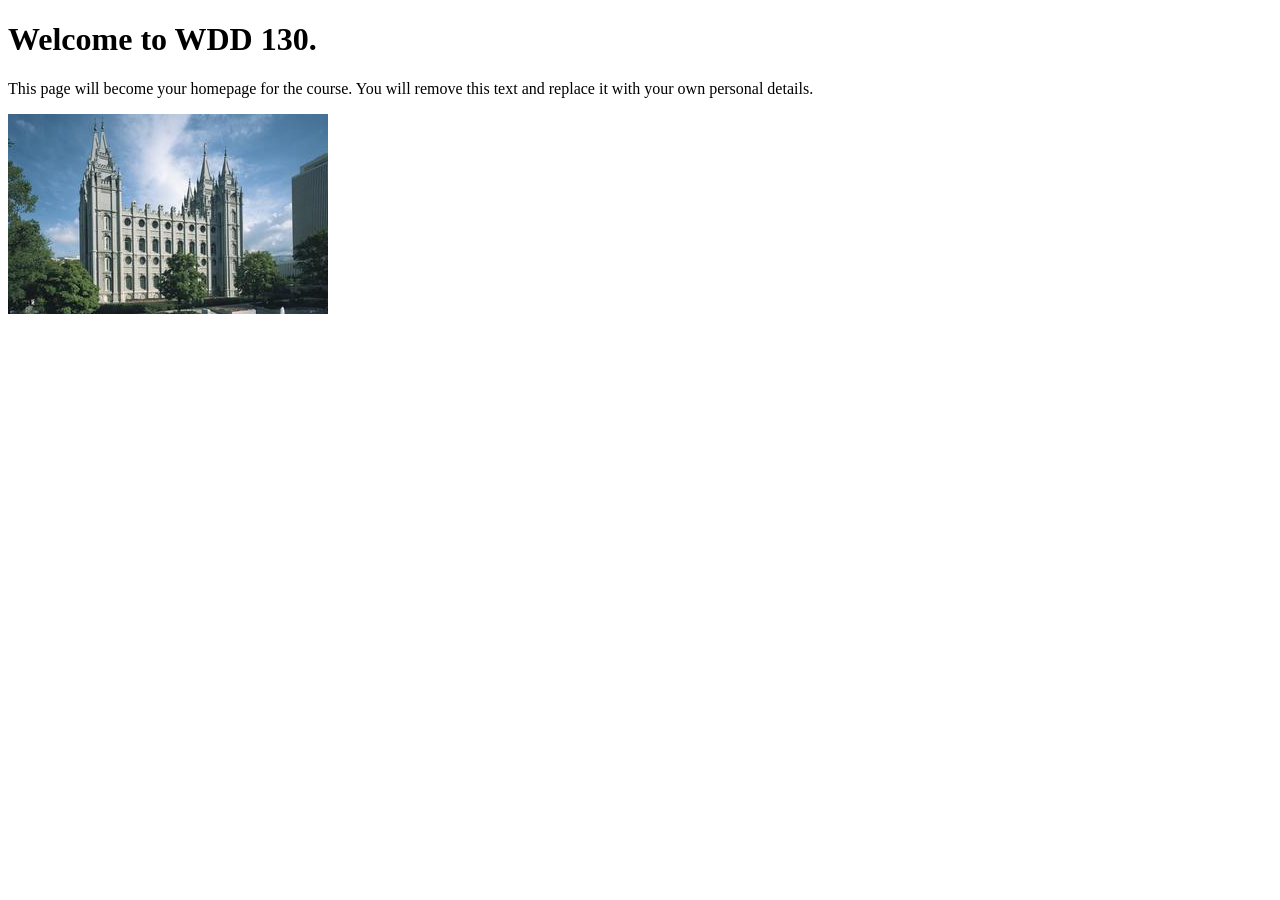
==== index.html @ b1ce8b80 "Initial commit" ====
<!DOCTYPE html>
<html lang="en">
<head>
    <meta charset="UTF-8">
    <meta name="viewport" content="width=device-width, initial-scale=1.0">
    <title>WDD 130 | Personal Homepage</title>
</head>
<body>
    <h1>Welcome to WDD 130.</h1>
    <p>This page will become your homepage for the course. You will remove this text and replace it with your own personal details.</p>

    <img src="images/salt-lake-temple.jpg" alt="The Salt Lake Temple.">
</body>
</html>
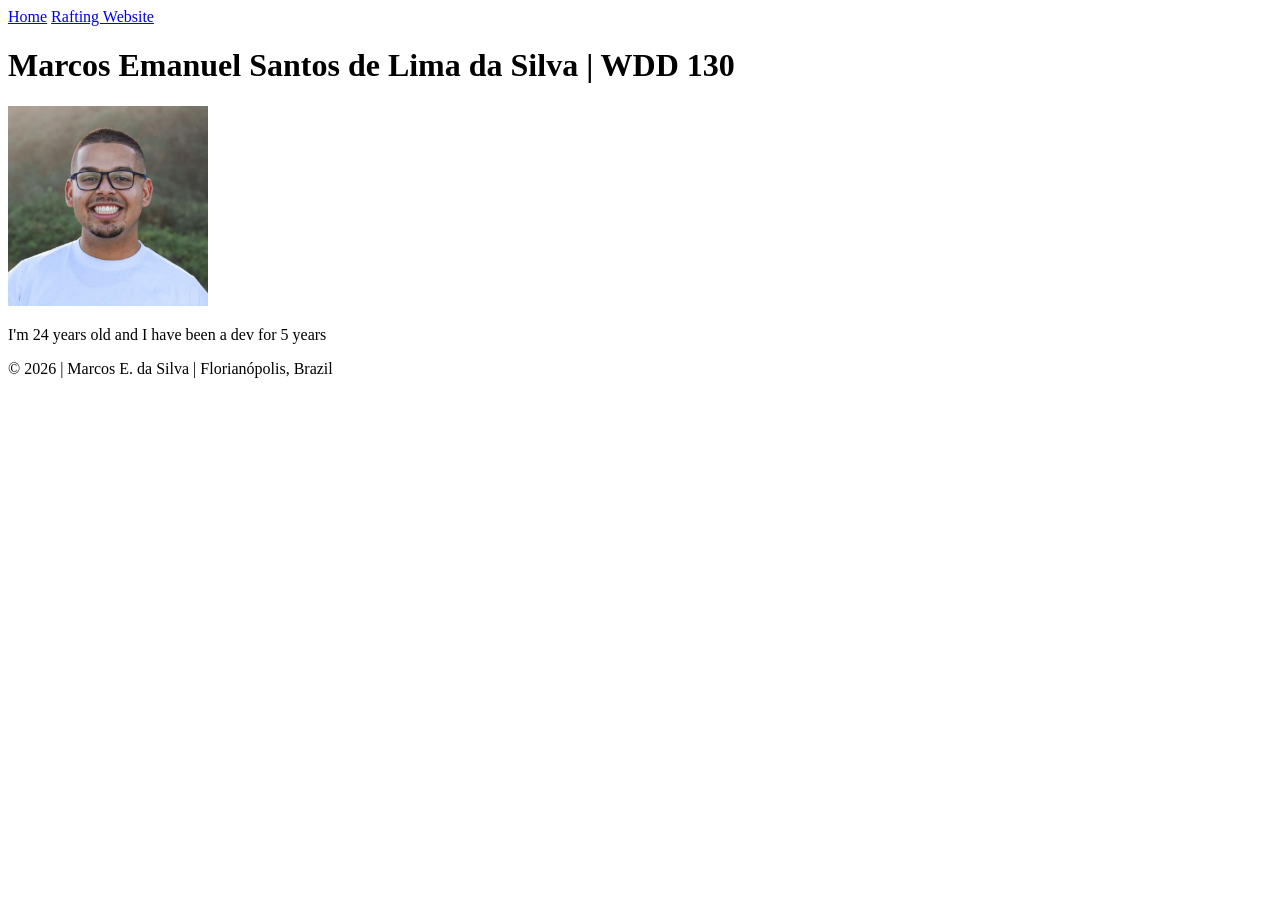
==== commit cf27662c: "Add profile image and update homepage content" ====
--- a/index.html
+++ b/index.html
@@ -1,14 +1,27 @@
 <!DOCTYPE html>
 <html lang="en">
+
 <head>
     <meta charset="UTF-8">
     <meta name="viewport" content="width=device-width, initial-scale=1.0">
-    <title>WDD 130 | Personal Homepage</title>
+    <title>Marcos Emanuel Santos de Lima da Silva | WDD 130</title>
 </head>
+
 <body>
-    <h1>Welcome to WDD 130.</h1>
-    <p>This page will become your homepage for the course. You will remove this text and replace it with your own personal details.</p>
+    <header>
+        <nav>
+            <a href="#">Home</a>
+            <a href="wwr/">Rafting Website</a>
+        </nav>
+    </header>
+    <main>
+        <h1>Marcos Emanuel Santos de Lima da Silva | WDD 130</h1>
+        <img width="200" src="images/profile.jpg" alt="marcos_da_silva">
+        <p>I'm 24 years old and I have been a dev for 5 years</p>
+    </main>
+    <footer>
+        <p>© 2026 | Marcos E. da Silva | Florianópolis, Brazil</p>
+    </footer>
+</body>
 
-    <img src="images/salt-lake-temple.jpg" alt="The Salt Lake Temple.">
-</body>
 </html>
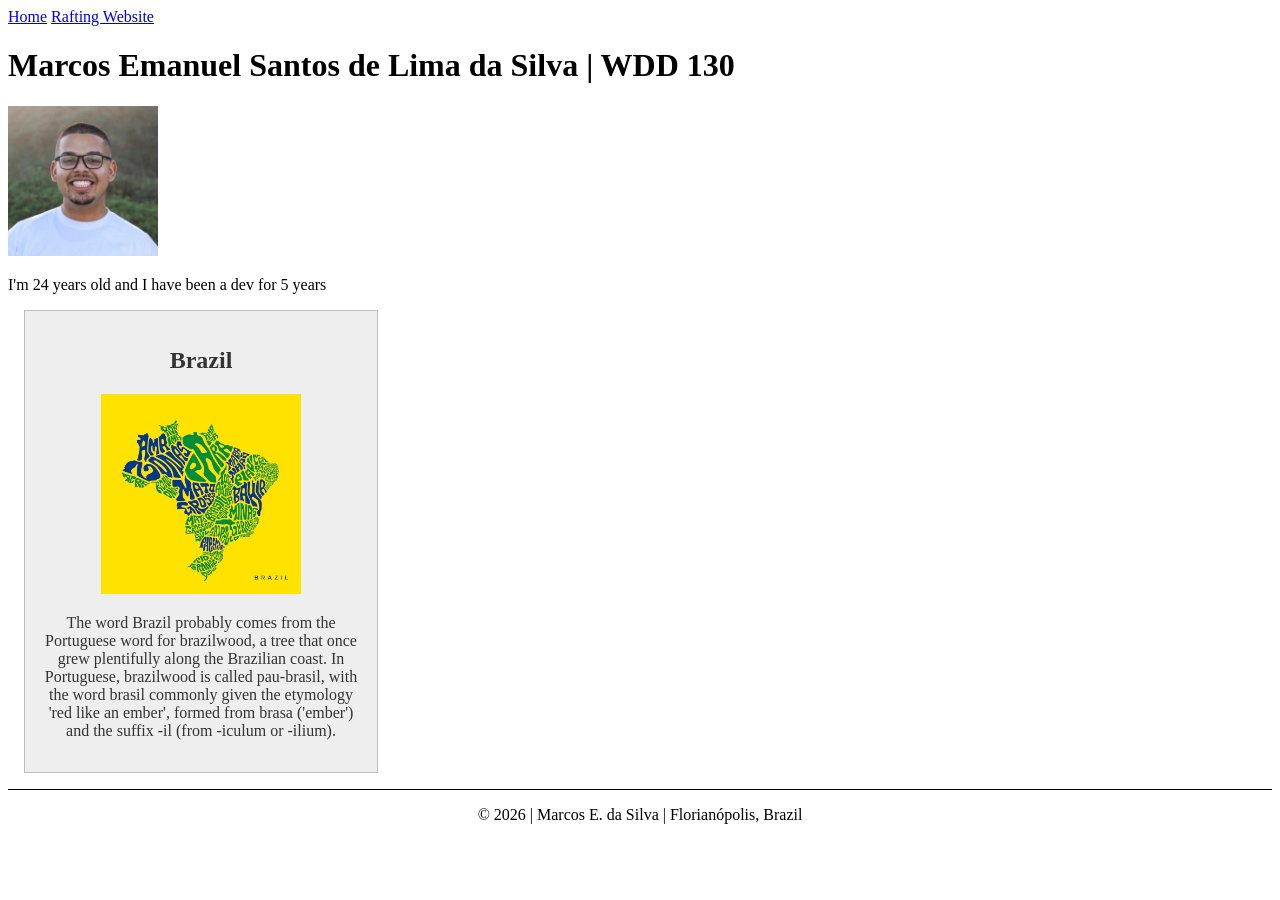
==== commit f026baa6: "Add Brazil map image and update index with related content" ====
--- a/index.html
+++ b/index.html
@@ -5,6 +5,9 @@
     <meta charset="UTF-8">
     <meta name="viewport" content="width=device-width, initial-scale=1.0">
     <title>Marcos Emanuel Santos de Lima da Silva | WDD 130</title>
+    <meta name="description" content="Marcos, wdd130">
+    <meta name="author" content="Marcos da Silva">
+    <link rel="stylesheet" href="styles/styles.css">
 </head>
 
 <body>
@@ -19,6 +22,14 @@
         <img width="200" src="images/profile.jpg" alt="marcos_da_silva">
         <p>I'm 24 years old and I have been a dev for 5 years</p>
     </main>
+    <aside>
+        <h2>Brazil</h2>
+        <img src="images/brazil_map.jpg" alt="brazil_map.jpg">
+        <p>The word Brazil probably comes from the Portuguese word for brazilwood, a tree that once grew
+        plentifully along the Brazilian coast. In Portuguese, brazilwood is called pau-brasil, with the
+        word brasil commonly given the etymology 'red like an ember', formed from brasa ('ember') and the
+        suffix -il (from -iculum or -ilium).</p>
+    </aside>
     <footer>
         <p>© 2026 | Marcos E. da Silva | Florianópolis, Brazil</p>
     </footer>
--- a/styles/styles.css
+++ b/styles/styles.css
@@ -0,0 +1,33 @@
+main {
+  max-width: 840px;
+}
+
+main img {
+  max-width: 150px;
+  height: auto;
+}
+
+aside {
+  width: 20rem;
+  margin: 1rem;
+  border: 1px solid rgb(0 0 0 / 0.2);
+  padding: 1rem;
+  background-color: #eee;
+  color: #333;
+  text-align: center;
+}
+
+aside img {
+  max-width: 200px;
+  height: auto;
+}
+
+p {
+  padding: 0;
+}
+
+footer {
+  margin-top: 15px;
+  border-top: 1px solid #000;
+  text-align: center;
+}
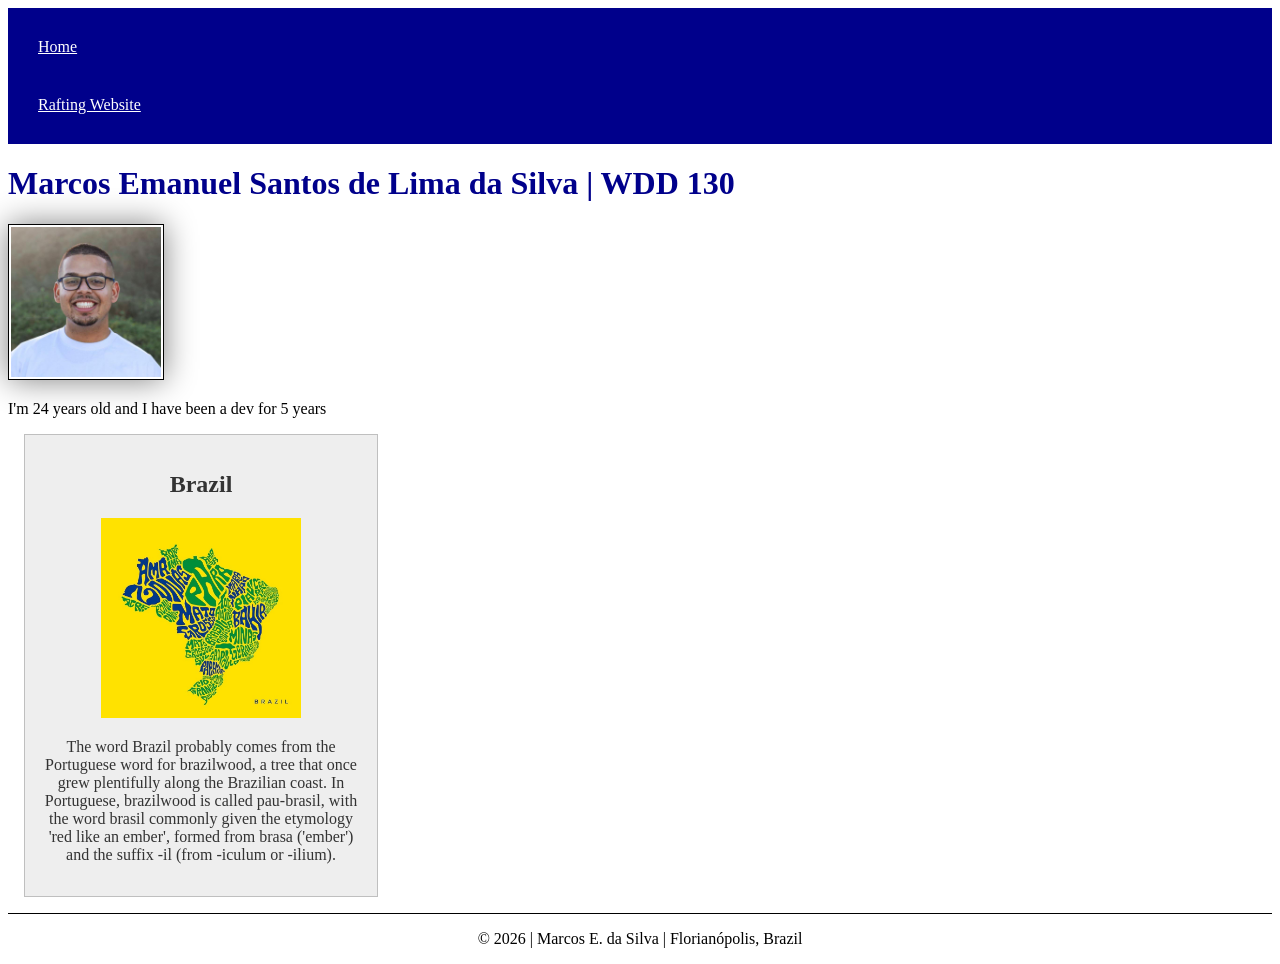
==== commit 5f558390: "Update meta description in index.html and refine image styles in CSS" ====
--- a/index.html
+++ b/index.html
@@ -5,7 +5,7 @@
     <meta charset="UTF-8">
     <meta name="viewport" content="width=device-width, initial-scale=1.0">
     <title>Marcos Emanuel Santos de Lima da Silva | WDD 130</title>
-    <meta name="description" content="Marcos, wdd130">
+    <meta name="description" content="Page created by Marcos da Silva for the WDD 130 course at BYU Pathway">
     <meta name="author" content="Marcos da Silva">
     <link rel="stylesheet" href="styles/styles.css">
 </head>
--- a/styles/styles.css
+++ b/styles/styles.css
@@ -1,10 +1,28 @@
+nav {
+  background-color: darkblue;
+  padding: 10px;
+}
+
+nav a {
+  color: white;
+  display: block;
+  padding: 20px;
+}
+
 main {
   max-width: 840px;
 }
 
+h1 {
+  color: darkblue;
+}
+
 main img {
-  max-width: 150px;
+  width: 150px;
   height: auto;
+  border: 1px solid black;
+  padding: 2px;
+  box-shadow: 0 0 30px gray;
 }
 
 aside {
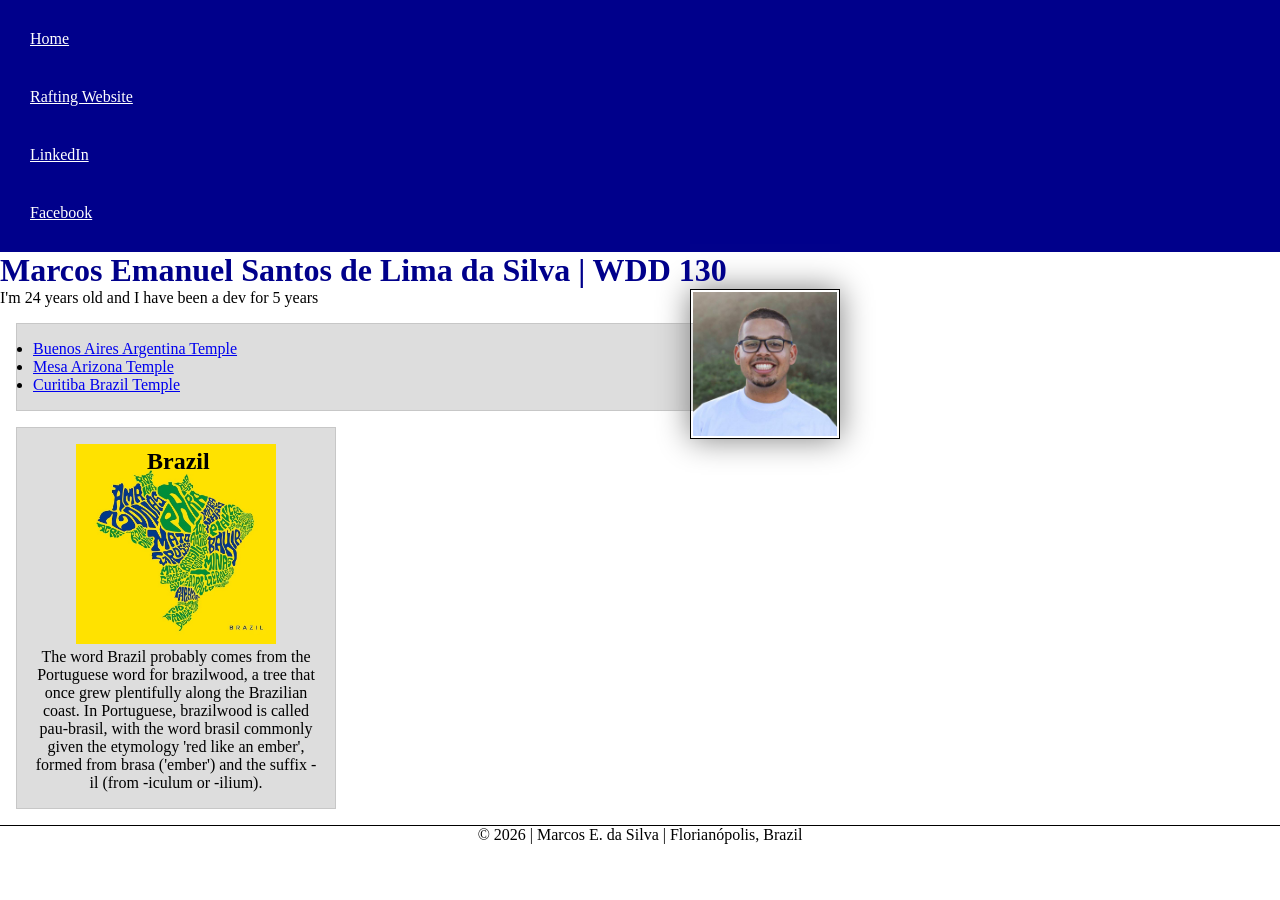
==== commit 8e9554f0: "Refactor HTML structure and enhance CSS styles for navigation and aside sections" ====
--- a/index.html
+++ b/index.html
@@ -5,7 +5,8 @@
     <meta charset="UTF-8">
     <meta name="viewport" content="width=device-width, initial-scale=1.0">
     <title>Marcos Emanuel Santos de Lima da Silva | WDD 130</title>
-    <meta name="description" content="Page created by Marcos da Silva for the WDD 130 course at BYU Pathway">
+    <meta name="description"
+      content="Page created by Marcos da Silva for the WDD 130 course at BYU Pathway">
     <meta name="author" content="Marcos da Silva">
     <link rel="stylesheet" href="styles/styles.css">
 </head>
@@ -15,20 +16,34 @@
         <nav>
             <a href="#">Home</a>
             <a href="wwr/">Rafting Website</a>
+            <a href="https://www.linkedin.com/in/marcosedasilva/" target="_blank">LinkedIn</a>
+            <a href="https://facebook.com" target="_blank">Facebook</a>
         </nav>
     </header>
     <main>
         <h1>Marcos Emanuel Santos de Lima da Silva | WDD 130</h1>
         <img width="200" src="images/profile.jpg" alt="marcos_da_silva">
         <p>I'm 24 years old and I have been a dev for 5 years</p>
+
+        <ul class="box">
+            <li><a href="https://www.churchofjesuschrist.org/temples/details/buenos-aires-argentina-temple"
+                  target="_blank">Buenos Aires Argentina Temple</a></li>
+            <li><a href="https://www.churchofjesuschrist.org/temples/details/mesa-arizona-temple"
+                  target="_blank">Mesa Arizona Temple</a></li>
+            <li><a href="https://www.churchofjesuschrist.org/temples/details/curitiba-brazil-temple"
+                  target="_blank">Curitiba Brazil Temple</a></li>
+        </ul>
     </main>
-    <aside>
+    <aside class="box">
         <h2>Brazil</h2>
         <img src="images/brazil_map.jpg" alt="brazil_map.jpg">
-        <p>The word Brazil probably comes from the Portuguese word for brazilwood, a tree that once grew
-        plentifully along the Brazilian coast. In Portuguese, brazilwood is called pau-brasil, with the
-        word brasil commonly given the etymology 'red like an ember', formed from brasa ('ember') and the
-        suffix -il (from -iculum or -ilium).</p>
+        <p>The word Brazil probably comes from the Portuguese word for brazilwood, a tree that once
+            grew
+            plentifully along the Brazilian coast. In Portuguese, brazilwood is called pau-brasil,
+            with the
+            word brasil commonly given the etymology 'red like an ember', formed from brasa
+            ('ember') and the
+            suffix -il (from -iculum or -ilium).</p>
     </aside>
     <footer>
         <p>© 2026 | Marcos E. da Silva | Florianópolis, Brazil</p>
--- a/styles/styles.css
+++ b/styles/styles.css
@@ -1,3 +1,9 @@
+* {
+  margin: 0;
+  padding: 0;
+  box-sizing: border-box;
+}
+
 nav {
   background-color: darkblue;
   padding: 10px;
@@ -23,16 +29,19 @@
   border: 1px solid black;
   padding: 2px;
   box-shadow: 0 0 30px gray;
+  float: right;
 }
 
 aside {
-  width: 20rem;
-  margin: 1rem;
-  border: 1px solid rgb(0 0 0 / 0.2);
-  padding: 1rem;
-  background-color: #eee;
-  color: #333;
+  width: 20em;
   text-align: center;
+  position: relative;
+}
+
+aside h2 {
+  position: absolute;
+  top: 20px;
+  left: 130px;
 }
 
 aside img {
@@ -48,4 +57,13 @@
   margin-top: 15px;
   border-top: 1px solid #000;
   text-align: center;
+}
+
+/* Class Selectors */
+.box {
+  margin: 1rem;
+  border: 1px solid rgb(0 0 0 / 10%);
+  padding: 1rem;
+  background-color: #ddd;
+  color: #000;
 }
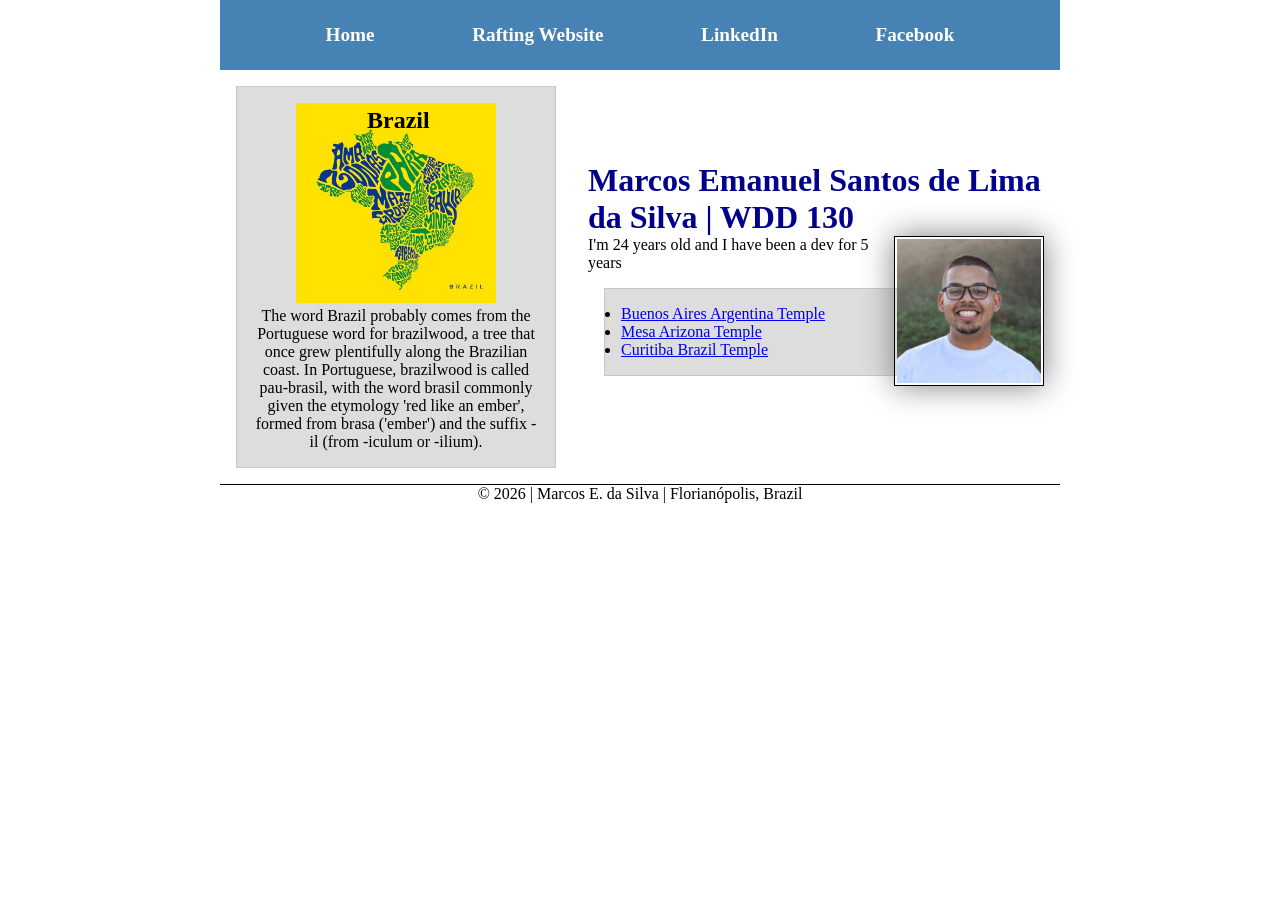
==== commit 48681972: "Refactor layout structure in index.html and enhance styles in styles.css for improved navigation and" ====
--- a/index.html
+++ b/index.html
@@ -20,31 +20,33 @@
             <a href="https://facebook.com" target="_blank">Facebook</a>
         </nav>
     </header>
-    <main>
-        <h1>Marcos Emanuel Santos de Lima da Silva | WDD 130</h1>
-        <img width="200" src="images/profile.jpg" alt="marcos_da_silva">
-        <p>I'm 24 years old and I have been a dev for 5 years</p>
-
-        <ul class="box">
-            <li><a href="https://www.churchofjesuschrist.org/temples/details/buenos-aires-argentina-temple"
-                  target="_blank">Buenos Aires Argentina Temple</a></li>
-            <li><a href="https://www.churchofjesuschrist.org/temples/details/mesa-arizona-temple"
-                  target="_blank">Mesa Arizona Temple</a></li>
-            <li><a href="https://www.churchofjesuschrist.org/temples/details/curitiba-brazil-temple"
-                  target="_blank">Curitiba Brazil Temple</a></li>
-        </ul>
-    </main>
-    <aside class="box">
-        <h2>Brazil</h2>
-        <img src="images/brazil_map.jpg" alt="brazil_map.jpg">
-        <p>The word Brazil probably comes from the Portuguese word for brazilwood, a tree that once
-            grew
-            plentifully along the Brazilian coast. In Portuguese, brazilwood is called pau-brasil,
-            with the
-            word brasil commonly given the etymology 'red like an ember', formed from brasa
-            ('ember') and the
-            suffix -il (from -iculum or -ilium).</p>
-    </aside>
+    <div class="grid">
+        <main>
+            <h1>Marcos Emanuel Santos de Lima da Silva | WDD 130</h1>
+            <img width="200" src="images/profile.jpg" alt="marcos_da_silva">
+            <p>I'm 24 years old and I have been a dev for 5 years</p>
+        
+            <ul class="box">
+                <li><a href="https://www.churchofjesuschrist.org/temples/details/buenos-aires-argentina-temple"
+                      target="_blank">Buenos Aires Argentina Temple</a></li>
+                <li><a href="https://www.churchofjesuschrist.org/temples/details/mesa-arizona-temple"
+                      target="_blank">Mesa Arizona Temple</a></li>
+                <li><a href="https://www.churchofjesuschrist.org/temples/details/curitiba-brazil-temple"
+                      target="_blank">Curitiba Brazil Temple</a></li>
+            </ul>
+        </main>
+        <aside class="box">
+            <h2>Brazil</h2>
+            <img src="images/brazil_map.jpg" alt="brazil_map.jpg">
+            <p>The word Brazil probably comes from the Portuguese word for brazilwood, a tree that once
+                grew
+                plentifully along the Brazilian coast. In Portuguese, brazilwood is called pau-brasil,
+                with the
+                word brasil commonly given the etymology 'red like an ember', formed from brasa
+                ('ember') and the
+                suffix -il (from -iculum or -ilium).</p>
+        </aside>
+    </div>
     <footer>
         <p>© 2026 | Marcos E. da Silva | Florianópolis, Brazil</p>
     </footer>
--- a/styles/styles.css
+++ b/styles/styles.css
@@ -5,18 +5,26 @@
 }
 
 nav {
-  background-color: darkblue;
-  padding: 10px;
+  background-color: steelblue;
+  padding: 1rem;
+  display: flex;
+  justify-content: space-evenly;
+  align-items: center;
 }
 
 nav a {
-  color: white;
   display: block;
-  padding: 20px;
+  padding: 0.5rem;
+  text-decoration: none;
+  font-size: 1.2rem;
+  font-weight: 700;
+  color: #fff;
 }
 
 main {
   max-width: 840px;
+  grid-column: 2/3;
+  margin: 1rem;
 }
 
 h1 {
@@ -35,7 +43,10 @@
 aside {
   width: 20em;
   text-align: center;
+  width: 20rem;
   position: relative;
+  grid-column: 1/2;
+  grid-row: 1/2;
 }
 
 aside h2 {
@@ -59,6 +70,14 @@
   text-align: center;
 }
 
+header,
+footer,
+.grid {
+  max-width: 840px;
+  margin: 0 auto;
+}
+
+
 /* Class Selectors */
 .box {
   margin: 1rem;
@@ -66,4 +85,9 @@
   padding: 1rem;
   background-color: #ddd;
   color: #000;
+}
+
+.grid {
+  display: grid;
+  align-items: center;
 }
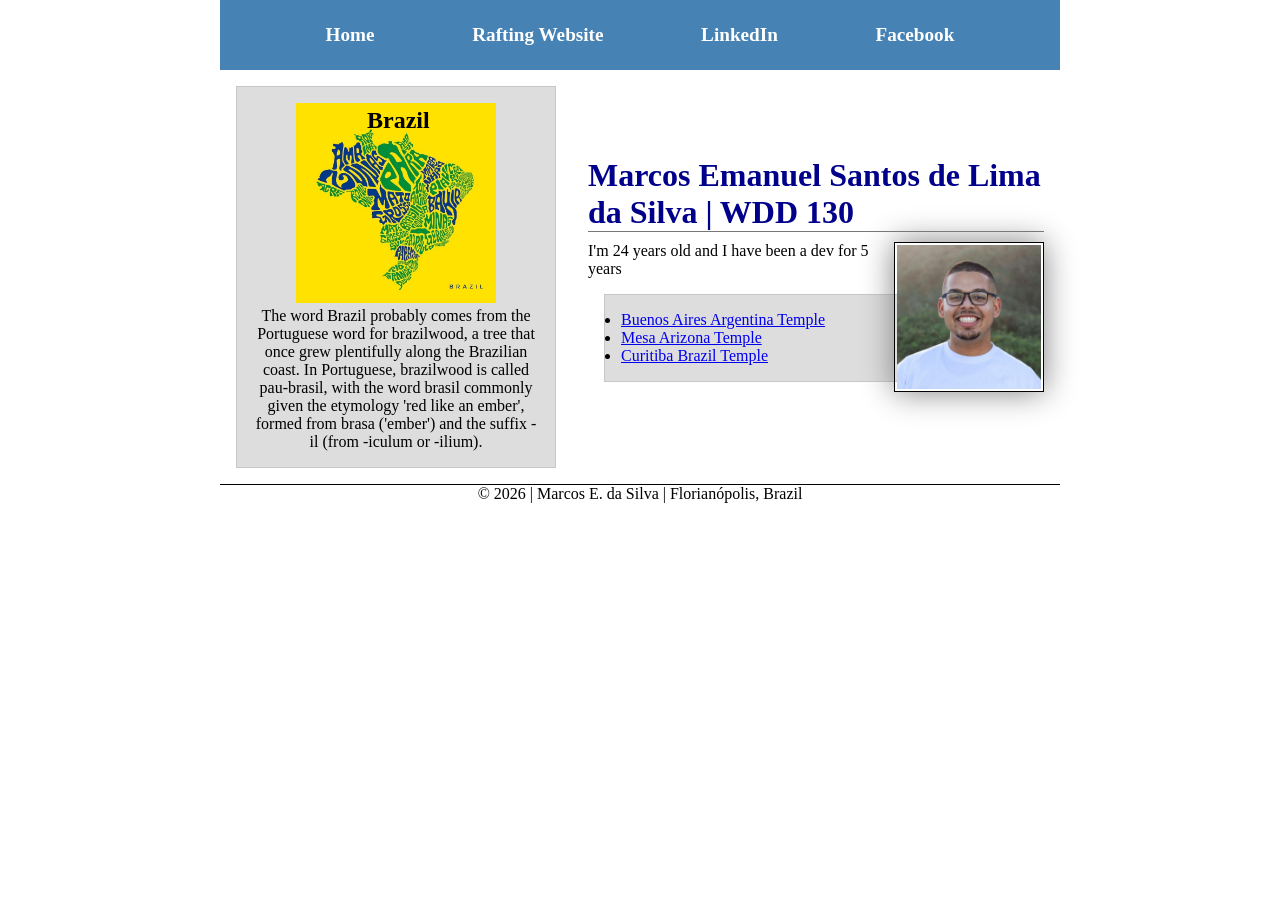
==== commit 851b05fc: "Enhance header styling for improved visual separation in index.html" ====
--- a/index.html
+++ b/index.html
@@ -22,7 +22,7 @@
     </header>
     <div class="grid">
         <main>
-            <h1>Marcos Emanuel Santos de Lima da Silva | WDD 130</h1>
+            <h1 style="border-bottom: 1px solid #777; margin-bottom: 10px;">Marcos Emanuel Santos de Lima da Silva | WDD 130</h1>
             <img width="200" src="images/profile.jpg" alt="marcos_da_silva">
             <p>I'm 24 years old and I have been a dev for 5 years</p>
         
